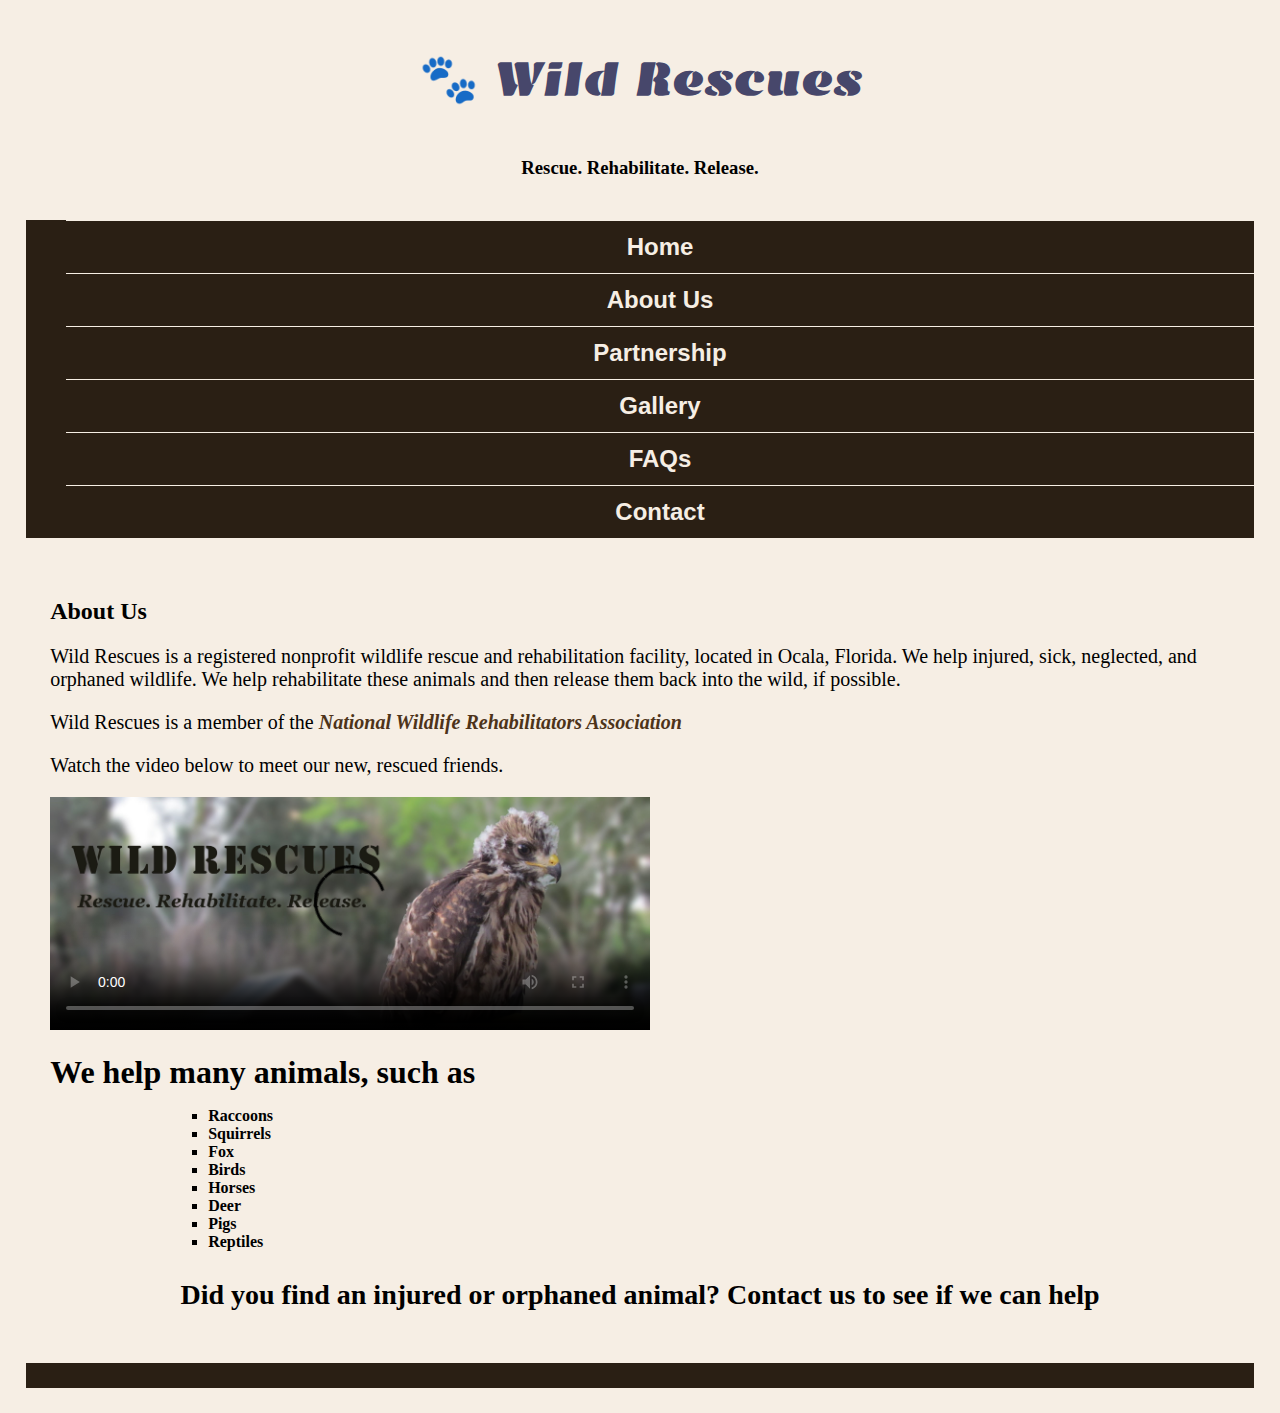
==== about.html @ ca8e3c40 "Add files via upload" ====
<!DOCTYPE html> 
<!-- This website template was created by:Sirilak Saosiri 574723 -->

<html lang="en">
<head>
    <meta charset="UTF-8">
    <meta name="viewport" content="width=device-width, initial-scale=1.0">
    <link rel="stylesheet" href="css/styles.css">
    <title>About Us</title>
    <link href="https://fonts.googleapis.com/css2?family=Emblema+One&display=swap" rel="stylesheet">
   
</head>
<body>
	<header>
	<a href="about.html">
        <div class="tab-desk">
	<img src="images/baby-hawk.jpg" alt="rescued baby hawk">
	</a>
	</div>

	<div class="mobile">
	<h1>&#128062; Wild Rescues</h1> 
	<h3>Rescue. Rehabilitate. Release.</h3>
	</div>


	</header>
   
    <nav>
       <ul>
         <li><a href="index.html">Home</a></li> 
         <li><a href="about.html">About Us</a></li>
	 <li><a href="partnership.html">Partnership</a></li>  
         <li><a href="gallery.html">Gallery</a></li> 
         <li><a href="faqs.html">FAQs</a></li>  
         <li><a href="contact.html">Contact</a></li>
	</ul>   
 
    </nav>

   
    <main>
        
    <div id="info">
	<h2>About Us</h2>
	<p>Wild Rescues is a registered nonprofit wildlife rescue and rehabilitation facility, located in Ocala, Florida. We help injured, sick, neglected, and orphaned wildlife. We help rehabilitate these animals and then release them back into the wild, if possible.</p>
	<p>Wild Rescues is a member of the 
	<a href="https://www.nwrawildlife.org/" class="link">National Wildlife Rehabilitators Association</a></p>


	<p>Watch the video below to meet our new, rescued friends.</p>


	 <video controls poster="images/baby-hawk.jpg" width="600">
                <source src="videos/wildrescues.mp4" type="video/mp4">
		<source src="videos/wildrescues.webm" type="video/webm">
		<track src="media/captions.vtt" kind="captions" srclang="en" label="English">
		<track src="media/descriptions.vtt" kind="descriptions" srclang="en" label="English Descriptions">
		<!-- Fallback Text for Legacy Browsers -->

                Your browser does not support the video tag.
            </video>	
	<h3>We help many animals, such as</h3>

    <ul>
	<li>Raccoons</li>
	<li>Squirrels</li>
	<li>Fox</li>
	<li>Birds</li>
	<li>Horses</li>
	<li>Deer</li>
	<li>Pigs</li>
	<li>Reptiles</li>
    </ul>
	<p class="action">Did you find an injured or orphaned animal? Contact us to see if we can help</p>

			
	</div>


    </main>

   
    <footer>
	
	 
    </footer>
</body>
</html>
---- css/styles.css ----
/*  
Author: Sirilak Saosiri 
File Name: styles.css
Date: 10/27/2024
*/


/*CSS Reset*/
body, header, nav, main, footer, img, h1, h3, video {
    margin: 0;
    padding: 0;
    border: 0;
}

#css1, #css2, #css3 {
    width: 40%;
    float: left;
    padding: 0 1%;
}
body {
    padding: 2%;
    background-color: #f6eee4;
} 

img, video {
    max-width: 100%;
    display: block;
}

/* Style rules for mobile viewport */

/* Style rules to show mobile class and hide tab-desk class */
.mobile, .mobile-tablet {
    display: block;
}

.tab-desk, .desktop {
    display: none;
}
   
/* Add this rule for #contact and #form h2 */
#contact, #form h2 {
    text-align: center;
}


/* Style rules for header area */
.mobile h1 {
  padding:2%;
  text-align:center;
  font-family:'Emblema One', cursive;
}
.mobile h3 {
  padding:2%;
  text-align:center;
  font-family:'Lora', serif;
}

header h1 {
    font-size: 3.0em;
    font-family: Georgia, Times, serif;
    padding: 3%;
    color: #47476b;
}
nav 
{
    background-color: #2a1f14;
} 
nav ul 
{ 
    list-style: none;
    /* margin declaration removed */
    text-align:center;
    font-weight: bold;
} 
nav li {
    display: block;
    font-size: 1.5em;
    font-family: Geneva, Arial, sans-serif;
    border-top: 0.5px solid #f6eee4;
} 
nav li a { 
    display: block;
    color: #f6eee4; 
    padding: 0.5em 2em;
    text-decoration:none;

}
main {
    padding: 2%;
    font-family: "Lora", serif;
} 
main p {
    font-size: 1.25em;
}
main h3 {
    padding-top: 2%;
    font-size: 2em;
}
main ul {
    list-style-type: square;
    font-weight: bold;
}
/* Style rules for class and id selectors */
.link {
    color: #4d3319;
    text-decoration: none;
    font-weight: bold;
    font-style: italic;
}

.action {
    font-size: 1.75em;
    font-weight: bold;
    text-align: center;
}
.round {
    border-radius: 6px;
}
#info ul {
    margin-left: 10%;
}

#contact {
    text-align: center;
}
.tel-link {
    background-color: #2a1f14;
    padding: 2%;
    width: 80%;
    margin: 0 auto; 
}
.tel-link a {
    color: #f6eee4;
    text-decoration: none; 
    font-weight: bold;
}
@media (min-width: 577px) {
    /* Desktop Viewport: Show desktop class, hide mobile-tablet class */
    
    .desktop { 
        display: block; 
    }
    .mobile-tablet { 
        display: none; 
    }
  /* Style rules for table */
    table {
        border: 1px solid #2a1f14;
        border-collapse: collapse;
        margin: 0 auto; 
        margin-top: 0;
        margin-bottom: 0;
    }

    caption {
        font-size: 1.5em;
        font-weight: bold;
        padding: 1%;
    }

    th, td {
        border: 1px solid #2a1f14;
        padding: 1%;
    }

    th {
        background-color: #2a1f14; 
        color: #fff; 
        font-size: 1.15em;
    }

    tr:nth-child(odd) {
        background-color: #deccba; 
    }

    /* Add this comment for form elements */
    /* Desktop Viewport: Style rules for form elements */
    
    form {
        width: auto; 
    }

    .form-grid {
        display: grid; 
        grid-template-columns: auto auto; 
        grid-gap: 20px; 
    }

    .btn {
        grid-column: 1 / span 2; 
    }

/* Style rules for form elements */
fieldset, input, textarea {
    margin-bottom: 2%;
}

fieldset legend {
    font-weight: bold;
    font-size: 1.25em;
}

label {
    display: block;
    padding-top: 2%;
}

form #submit {
    margin: 0 auto; 
    padding: 2%;
    display: block;
    background-color: #78593a; 
    color: #f6eee4; 
    font-size: 1.25em;
    border-radius: 10px;
}

footer {
    text-align: center;
    font-size: 0.85em;
    color: #f6eee4;
    padding: 1% 0;
    background-color:#2a1f14;
}

footer a {
    color: #f3e6d8;
    text-decoration: none;
}
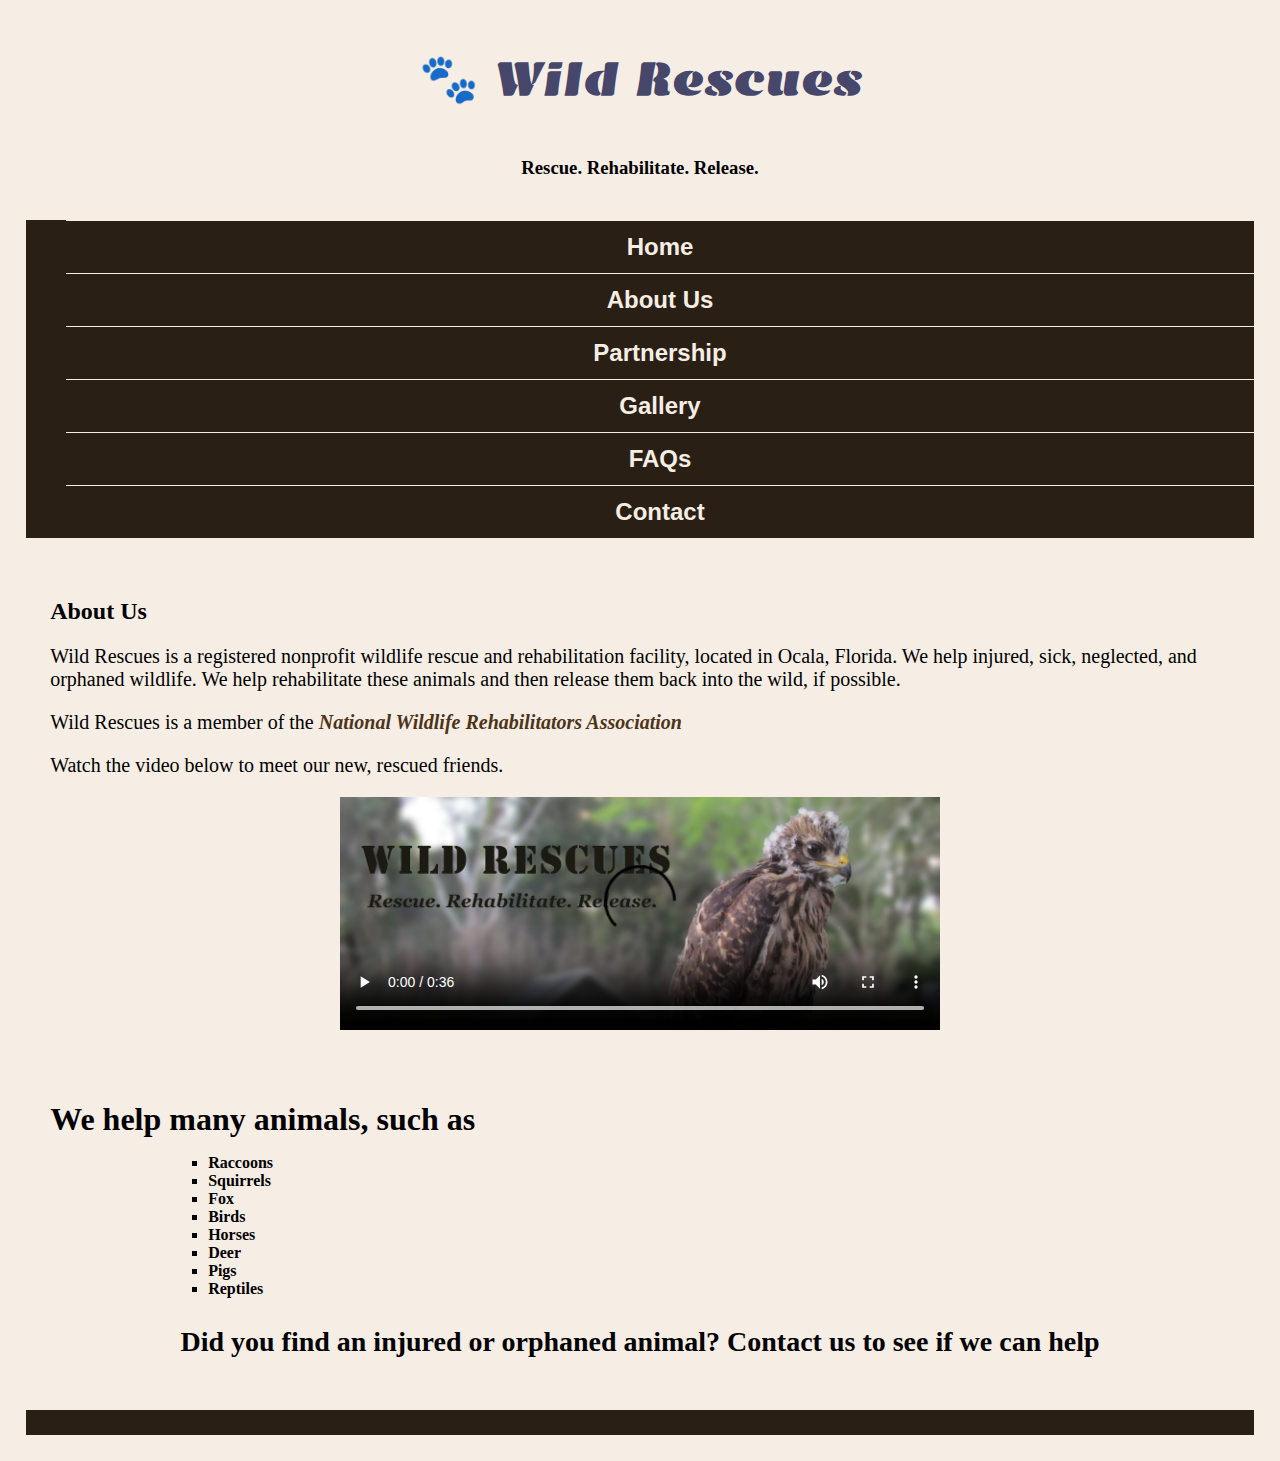
==== commit 922a9c7d: "Update about.html" ====
--- a/about.html
+++ b/about.html
@@ -52,8 +52,8 @@
 
 
 	 <video controls poster="images/baby-hawk.jpg" width="600">
-                <source src="videos/wildrescues.mp4" type="video/mp4">
-		<source src="videos/wildrescues.webm" type="video/webm">
+                <source src="media/wildrescues.mp4" type="video/mp4">
+		<source src="media/wildrescues.webm" type="video/webm">
 		<track src="media/captions.vtt" kind="captions" srclang="en" label="English">
 		<track src="media/descriptions.vtt" kind="descriptions" srclang="en" label="English Descriptions">
 		<!-- Fallback Text for Legacy Browsers -->
--- a/css/styles.css
+++ b/css/styles.css
@@ -3,28 +3,31 @@
 File Name: styles.css
 Date: 10/27/2024
 */
-
-
-/*CSS Reset*/
+
+
+/*CSS Reset*/
 body, header, nav, main, footer, img, h1, h3, video {
     margin: 0;
     padding: 0;
     border: 0;
-}
-
+}
+
 #css1, #css2, #css3 {
     width: 40%;
     float: left;
-    padding: 0 1%;
-}
+    padding: 0 1%;
+}
 body {
     padding: 2%;
     background-color: #f6eee4;
 } 
-
+
 img, video {
     max-width: 100%;
     display: block;
+}
+video {
+   margin: 0 auto 4%;
 }
 
 /* Style rules for mobile viewport */
@@ -55,37 +58,37 @@
   text-align:center;
   font-family:'Lora', serif;
 }
-
+
 header h1 {
     font-size: 3.0em;
     font-family: Georgia, Times, serif;
     padding: 3%;
     color: #47476b;
-}
+}
 nav 
 {
     background-color: #2a1f14;
-} 
+} 
 nav ul 
-{ 
+{ 
     list-style: none;
     /* margin declaration removed */
     text-align:center;
-    font-weight: bold;
-} 
+    font-weight: bold;
+} 
 nav li {
     display: block;
     font-size: 1.5em;
     font-family: Geneva, Arial, sans-serif;
     border-top: 0.5px solid #f6eee4;
-} 
-nav li a { 
-    display: block;
-    color: #f6eee4; 
-    padding: 0.5em 2em;
+} 
+nav li a { 
+    display: block;
+    color: #f6eee4; 
+    padding: 0.5em 2em;
     text-decoration:none;
-
-}
+
+}
 main {
     padding: 2%;
     font-family: "Lora", serif;
@@ -96,33 +99,33 @@
 main h3 {
     padding-top: 2%;
     font-size: 2em;
-}
-main ul {
+}
+main ul {
     list-style-type: square;
-    font-weight: bold;
-}
-/* Style rules for class and id selectors */
-.link {
-    color: #4d3319;
-    text-decoration: none;
-    font-weight: bold;
-    font-style: italic;
-}
-
-.action {
-    font-size: 1.75em;
-    font-weight: bold;
-    text-align: center;
+    font-weight: bold;
+}
+/* Style rules for class and id selectors */
+.link {
+    color: #4d3319;
+    text-decoration: none;
+    font-weight: bold;
+    font-style: italic;
+}
+
+.action {
+    font-size: 1.75em;
+    font-weight: bold;
+    text-align: center;
 }
 .round {
     border-radius: 6px;
 }
 #info ul {
     margin-left: 10%;
-}
-
-#contact {
-    text-align: center;
+}
+
+#contact {
+    text-align: center;
 }
 .tel-link {
     background-color: #2a1f14;
@@ -215,19 +218,19 @@
     font-size: 1.25em;
     border-radius: 10px;
 }
-
+
 footer {
     text-align: center;
     font-size: 0.85em;
     color: #f6eee4;
-    padding: 1% 0;
+    padding: 1% 0;
     background-color:#2a1f14;
-}
-
-footer a {
-    color: #f3e6d8;
-    text-decoration: none;
-}
-
-
-
+}
+
+footer a {
+    color: #f3e6d8;
+    text-decoration: none;
+}
+
+
+
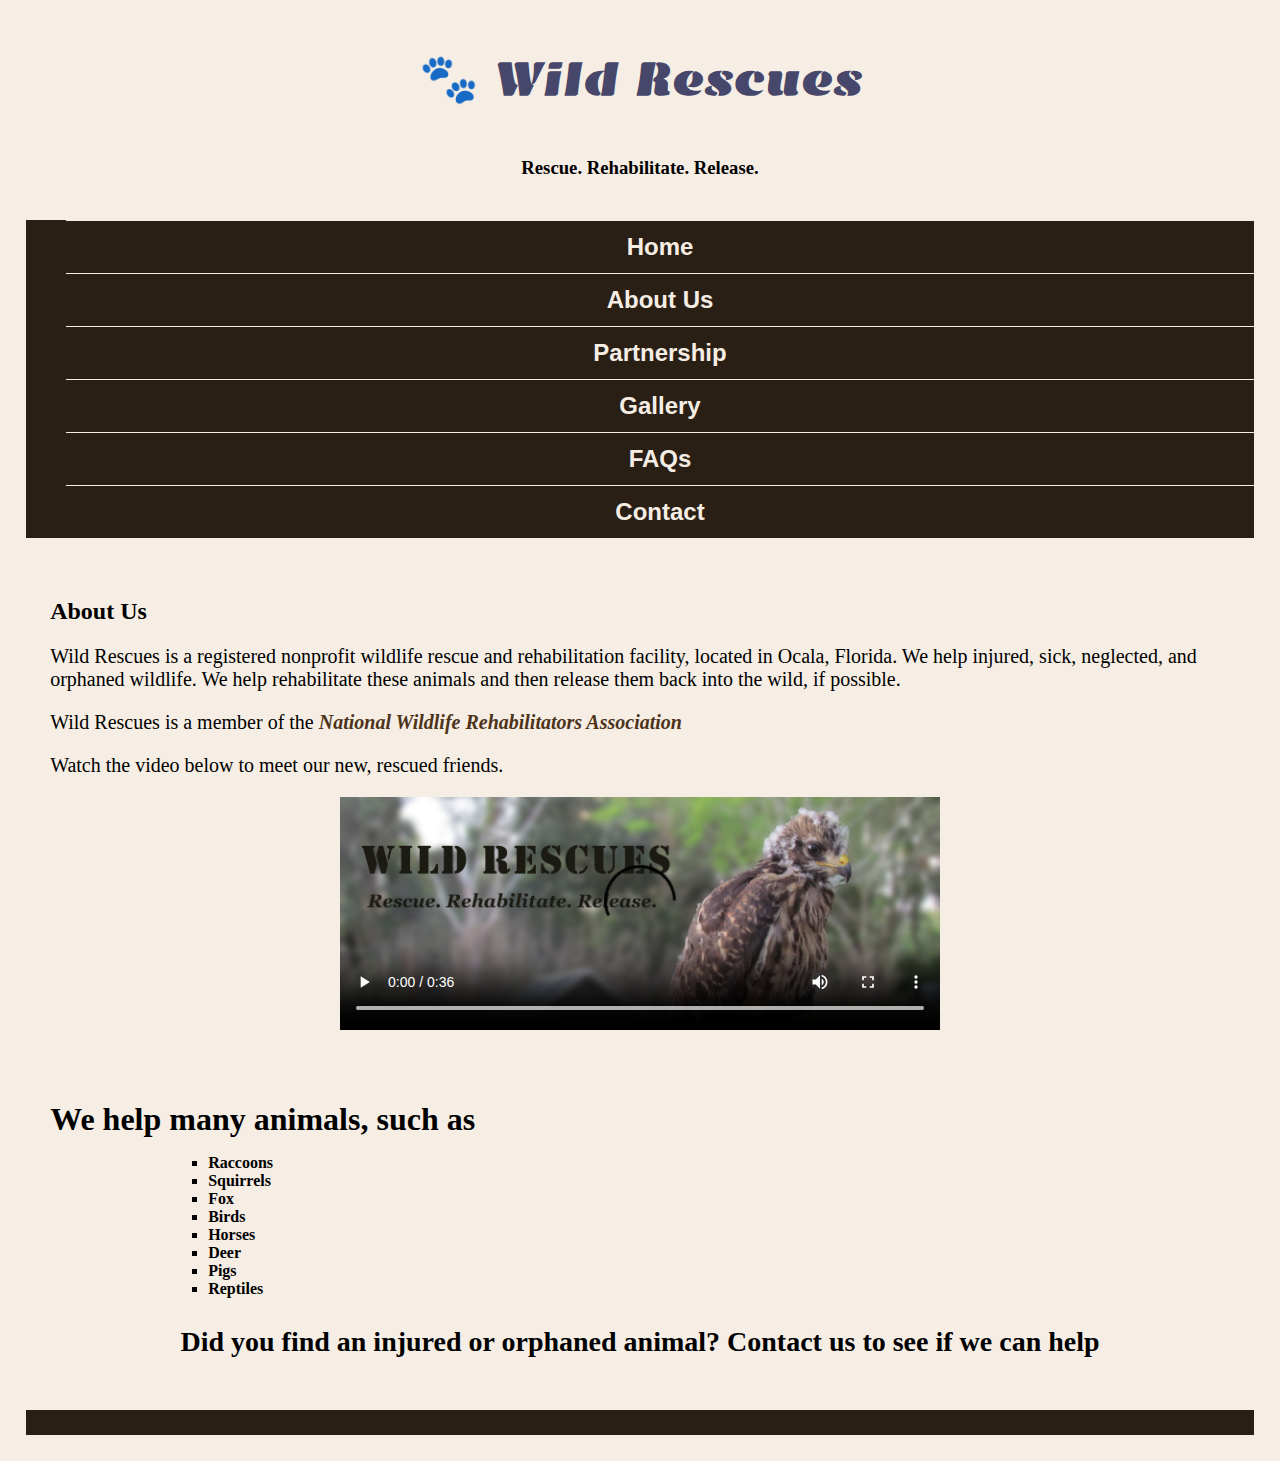
==== commit c1cded27: "Update about.html" ====
--- a/about.html
+++ b/about.html
@@ -58,7 +58,7 @@
 		<track src="media/descriptions.vtt" kind="descriptions" srclang="en" label="English Descriptions">
 		<!-- Fallback Text for Legacy Browsers -->
 
-                Your browser does not support the video tag.
+                <p>Your browser does not support the video tag.</p>
             </video>	
 	<h3>We help many animals, such as</h3>
 
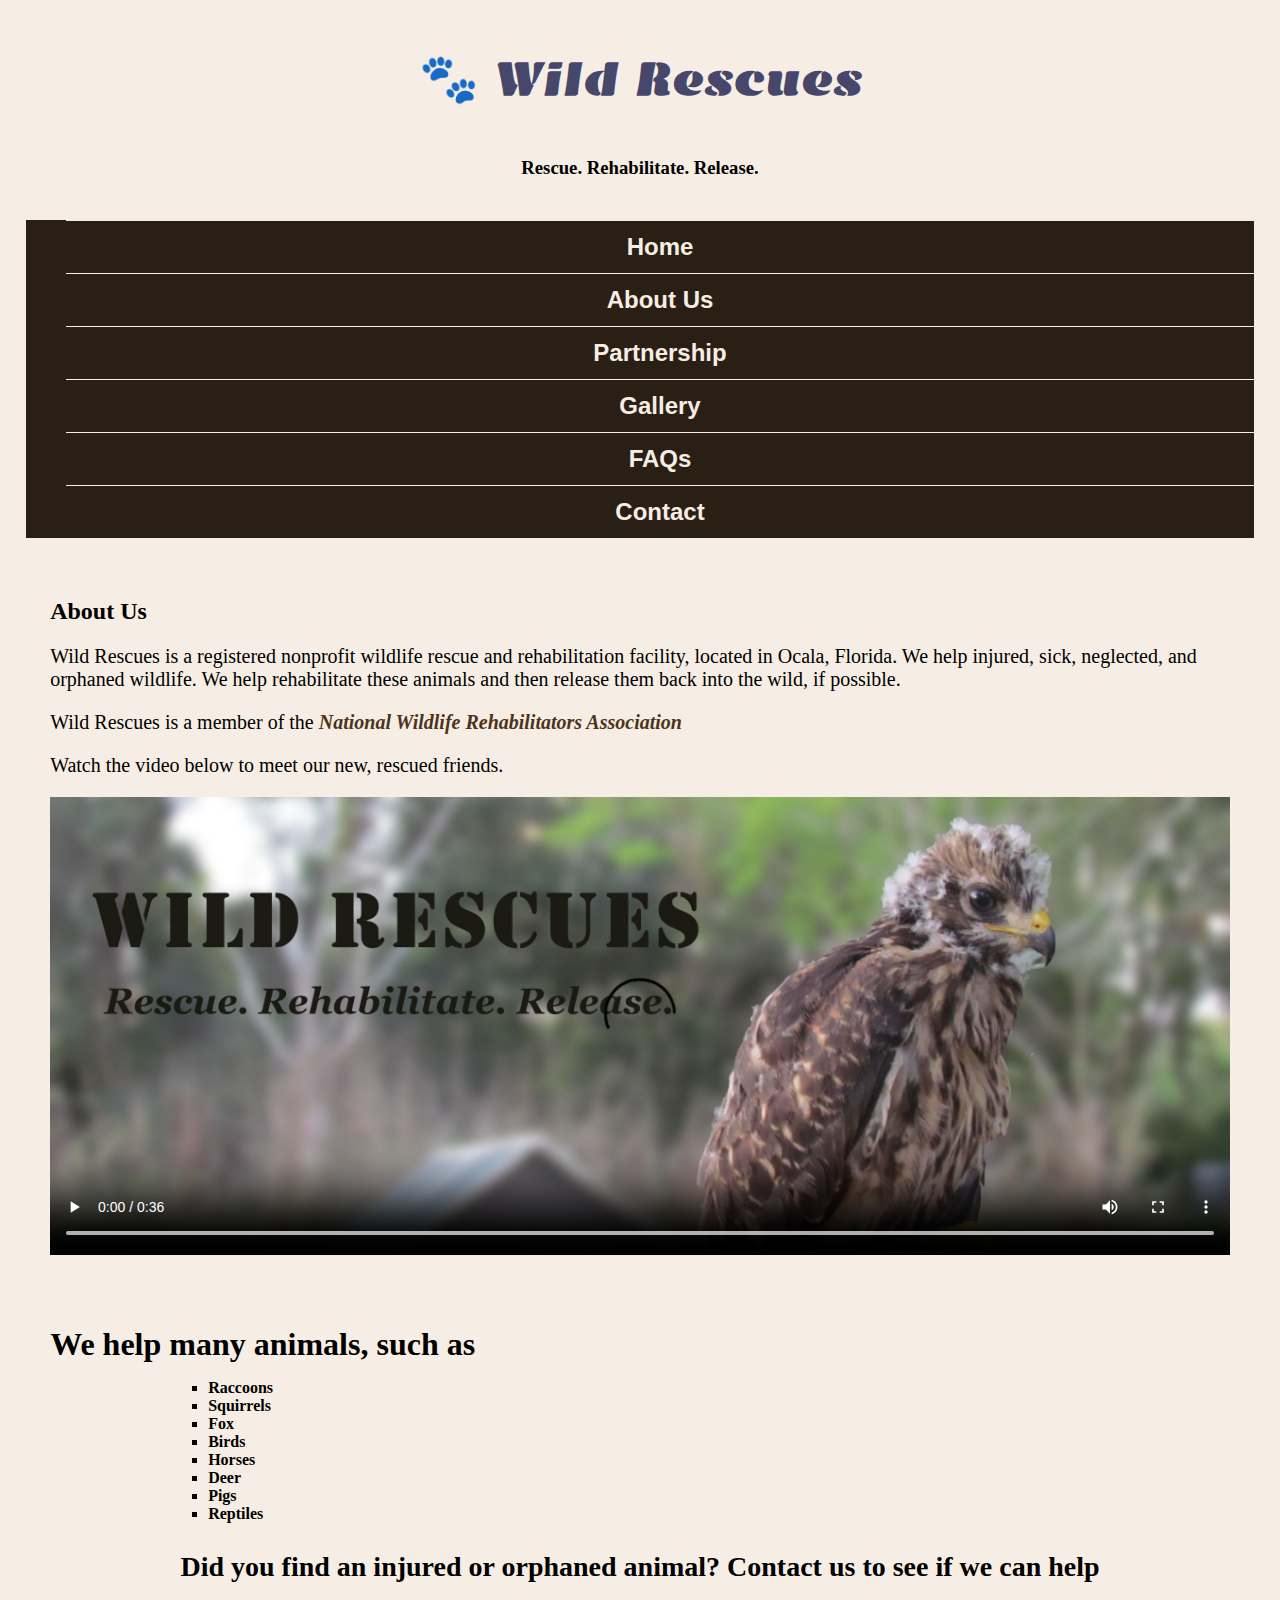
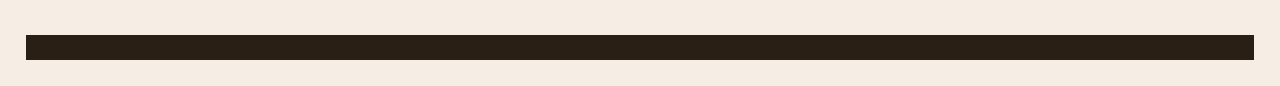
==== commit 292e47ca: "Update about.html" ====
--- a/about.html
+++ b/about.html
@@ -15,8 +15,9 @@
 	<a href="about.html">
         <div class="tab-desk">
 	<img src="images/baby-hawk.jpg" alt="rescued baby hawk">
+	</div>
 	</a>
-	</div>
+	
 
 	<div class="mobile">
 	<h1>&#128062; Wild Rescues</h1> 
@@ -51,7 +52,7 @@
 	<p>Watch the video below to meet our new, rescued friends.</p>
 
 
-	 <video controls poster="images/baby-hawk.jpg" width="600">
+	 <video controls poster="images/baby-hawk.jpg" width="100%">
                 <source src="media/wildrescues.mp4" type="video/mp4">
 		<source src="media/wildrescues.webm" type="video/webm">
 		<track src="media/captions.vtt" kind="captions" srclang="en" label="English">
--- a/css/styles.css
+++ b/css/styles.css
@@ -6,7 +6,7 @@
 
 
 /*CSS Reset*/
-body, header, nav, main, footer, img, h1, h3, video {
+body, header, nav, main, footer, img, h1, h3, video, audio {
     margin: 0;
     padding: 0;
     border: 0;
